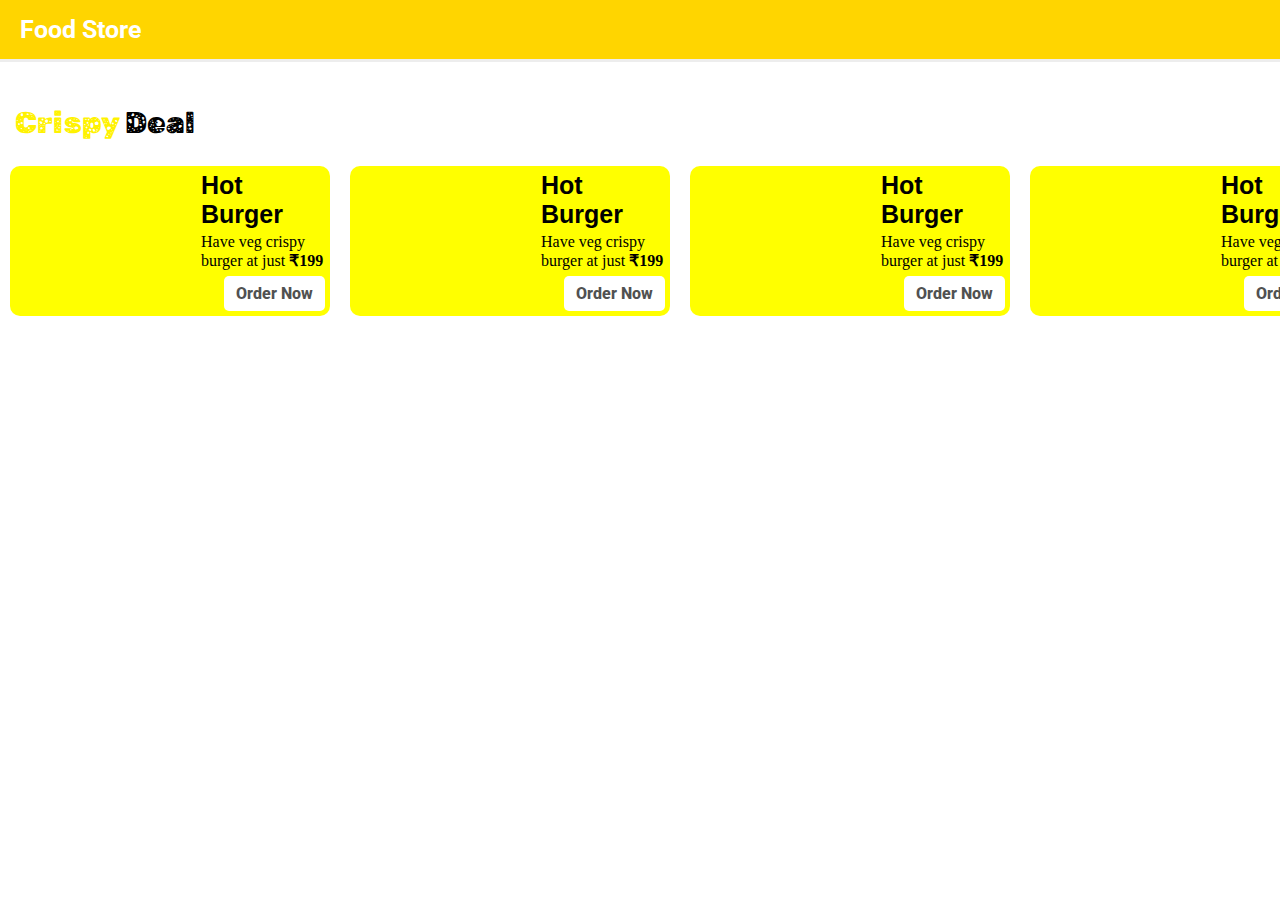
==== Home page/index.html @ 6b5e4272 "Push" ====
<!DOCTYPE html>
<html lang="en">

<head>
    <meta charset="UTF-8">
    <meta http-equiv="X-UA-Compatible" content="IE=edge">
    <meta name="viewport" content="width=device-width, initial-scale=1.0">
    <title>Home - Shopping</title>

    <link rel="stylesheet" href="index.css">

    <link rel="preconnect" href="https://fonts.googleapis.com">
    <link rel="preconnect" href="https://fonts.gstatic.com" crossorigin>
    <link href="https://fonts.googleapis.com/css2?family=Roboto:wght@500&display=swap" rel="stylesheet">

    <link rel="preconnect" href="https://fonts.googleapis.com">
    <link rel="preconnect" href="https://fonts.gstatic.com" crossorigin>
    <link href="https://fonts.googleapis.com/css2?family=Staatliches&display=swap" rel="stylesheet">

    <link rel="preconnect" href="https://fonts.googleapis.com">
    <link rel="preconnect" href="https://fonts.gstatic.com" crossorigin>
    <link href="https://fonts.googleapis.com/css2?family=Roboto&family=Staatliches&display=swap" rel="stylesheet">

    <link rel="preconnect" href="https://fonts.googleapis.com">
    <link rel="preconnect" href="https://fonts.gstatic.com" crossorigin>
    <link href="https://fonts.googleapis.com/css2?family=Roboto:wght@300;400&family=Staatliches&display=swap" rel="stylesheet">

    <link rel="preconnect" href="https://fonts.googleapis.com">
    <link rel="preconnect" href="https://fonts.gstatic.com" crossorigin>
    <link href="https://fonts.googleapis.com/css2?family=Roboto:ital@1&display=swap" rel="stylesheet">

    <link rel="preconnect" href="https://fonts.googleapis.com">
    <link rel="preconnect" href="https://fonts.gstatic.com" crossorigin>
    <link href="https://fonts.googleapis.com/css2?family=Rubik+Moonrocks&display=swap" rel="stylesheet">

    <link rel="stylesheet" href="https://cdnjs.cloudflare.com/ajax/libs/font-awesome/6.1.1/css/all.min.css" integrity="sha512-KfkfwYDsLkIlwQp6LFnl8zNdLGxu9YAA1QvwINks4PhcElQSvqcyVLLD9aMhXd13uQjoXtEKNosOWaZqXgel0g==" crossorigin="anonymous" referrerpolicy="no-referrer"
    />


</head>

<body>
    <header>
        <i class="fa-solid fa-store"></i>
        <h2> Food Store</h2>
    </header><br><br><br><br><br>
    <div id="aside">
        <h2><span>Crispy</span> Deal</h2>
    </div>
    <aside>
        <div id="offer">
            <div id="box1" class="box">
                <div id="left">
                    <img src="../images/burger.png" alt="">
                </div>
                <div id="right">
                    <h3>Hot Burger</h3>
                    <p>Have veg crispy burger at just <b>₹199</b>
                    </p>
                    <a href="#">Order Now</a>
                </div>
            </div>
            <div id="box2" class="box">
                <div id="left">
                    <img src="../images/burger.png" alt="">
                </div>
                <div id="right">
                    <h3>Hot Burger</h3>
                    <p>Have veg crispy burger at just <b>₹199</b>
                    </p>
                    <a href="#">Order Now</a>
                </div>
            </div>
            <div id="box3" class="box">
                <div id="left">
                    <img src="../images/burger.png" alt="">
                </div>
                <div id="right">
                    <h3>Hot Burger</h3>
                    <p>Have veg crispy burger at just <b>₹199</b>
                    </p>
                    <a href="#">Order Now</a>
                </div>
            </div>
            <div id="box4" class="box">
                <div id="left">
                    <img src="../images/burger.png" alt="">
                </div>
                <div id="right">
                    <h3>Hot Burger</h3>
                    <p>Have veg crispy burger at just <b>₹199</b>
                    </p>
                    <a href="#">Order Now</a>
                </div>
            </div>
            <div id="box5" class="box">
                <div id="left">
                    <img src="../images/burger.png" alt="">
                </div>
                <div id="right">
                    <h3>Hot Burger</h3>
                    <p>Have veg crispy burger at just <b>₹199</b>
                    </p>
                    <a href="#">Order Now</a>
                </div>
            </div>
        </div>
    </aside>
</body>

</html>
---- Home page/index.css ----
* {
    margin: 0;
    padding: 0;
    box-sizing: border-box;
}

html {
    scroll-behavior: smooth;
    background-color: #fff;
}

body {
    background-color: white;
}


/* ----HEADER---------------------------------------------- */

header {
    display: flex;
    font-family: 'Roboto', sans-serif;
    color: white;
    padding: 15px;
    font-size: 15px;
    background-color: rgb(255, 213, 0);
    width: 100%;
    position: fixed;
    align-items: baseline;
    border-bottom: 3px solid #ededed;
    offset: 20;
    box-shadow: 5px solid #535353;
}

header h2 {
    font-size: 25px;
    /* margin-left: 25px; */
}

header i {
    font-size: 30px;
    /* position: absolute; */
    margin-top: 4.5px;
    margin-right: 5px;
}


/* ------ASIDE------------------------------------------- */

aside {
    /* margin-left: auto;
    margin-right: auto; */
    overflow-x: scroll;
    width: 100%;
}

#aside h2 {
    font-family: 'Rubik Moonrocks', cursive;
    font-size: 30px;
    font-weight: 500;
    margin: 15px;
}

#aside span {
    color: rgb(255, 242, 0);
}

aside #offer {
    width: max-content;
    flex-wrap: nowrap;
    overflow-x: scroll;
    display: inline-flex;
}

.box {
    width: 320px;
    height: 150px;
    background-color: yellow;
    border-radius: 10px;
    padding: 5px;
    margin-bottom: 10px;
    margin: 10px;
}

#box1 {
    background-color: yellow;
}

.box #left {
    float: left;
    width: 60%;
    height: 100%;
    margin-left: auto;
    margin-right: auto;
    display: flex;
    align-items: center;
    justify-content: center;
}

.box #left img {
    height: 120px;
}

.box #right {
    float: right;
    width: 40%;
    display: block;
}

.box #right h3 {
    font-family: 'Franklin Gothic Medium', 'Arial Narrow', Arial, sans-serif;
    font-size: 25px;
}

.box #right p {
    font-family: cursive;
    margin-top: 4px;
    margin-bottom: 14px;
}

.box #right p b {
    color: black;
    font-weight: 700;
}

.box #right a {
    padding: 8px;
    background-color: #fff;
    border: none;
    border-radius: 5px;
    padding-left: 12px;
    padding-right: 12px;
    text-decoration: none;
    color: rgb(81, 81, 81);
    font-family: 'Roboto', sans-serif;
    margin-left: 23px;
    font-weight: 800;
}


/* -------------------------------------------------------- */

::-webkit-scrollbar {
    /* background-color: orange; */
    width: 2px;
    height: 2px;
}


/* -------------------------------------------------------- */


/* ------MAIN------------------------------------------- */
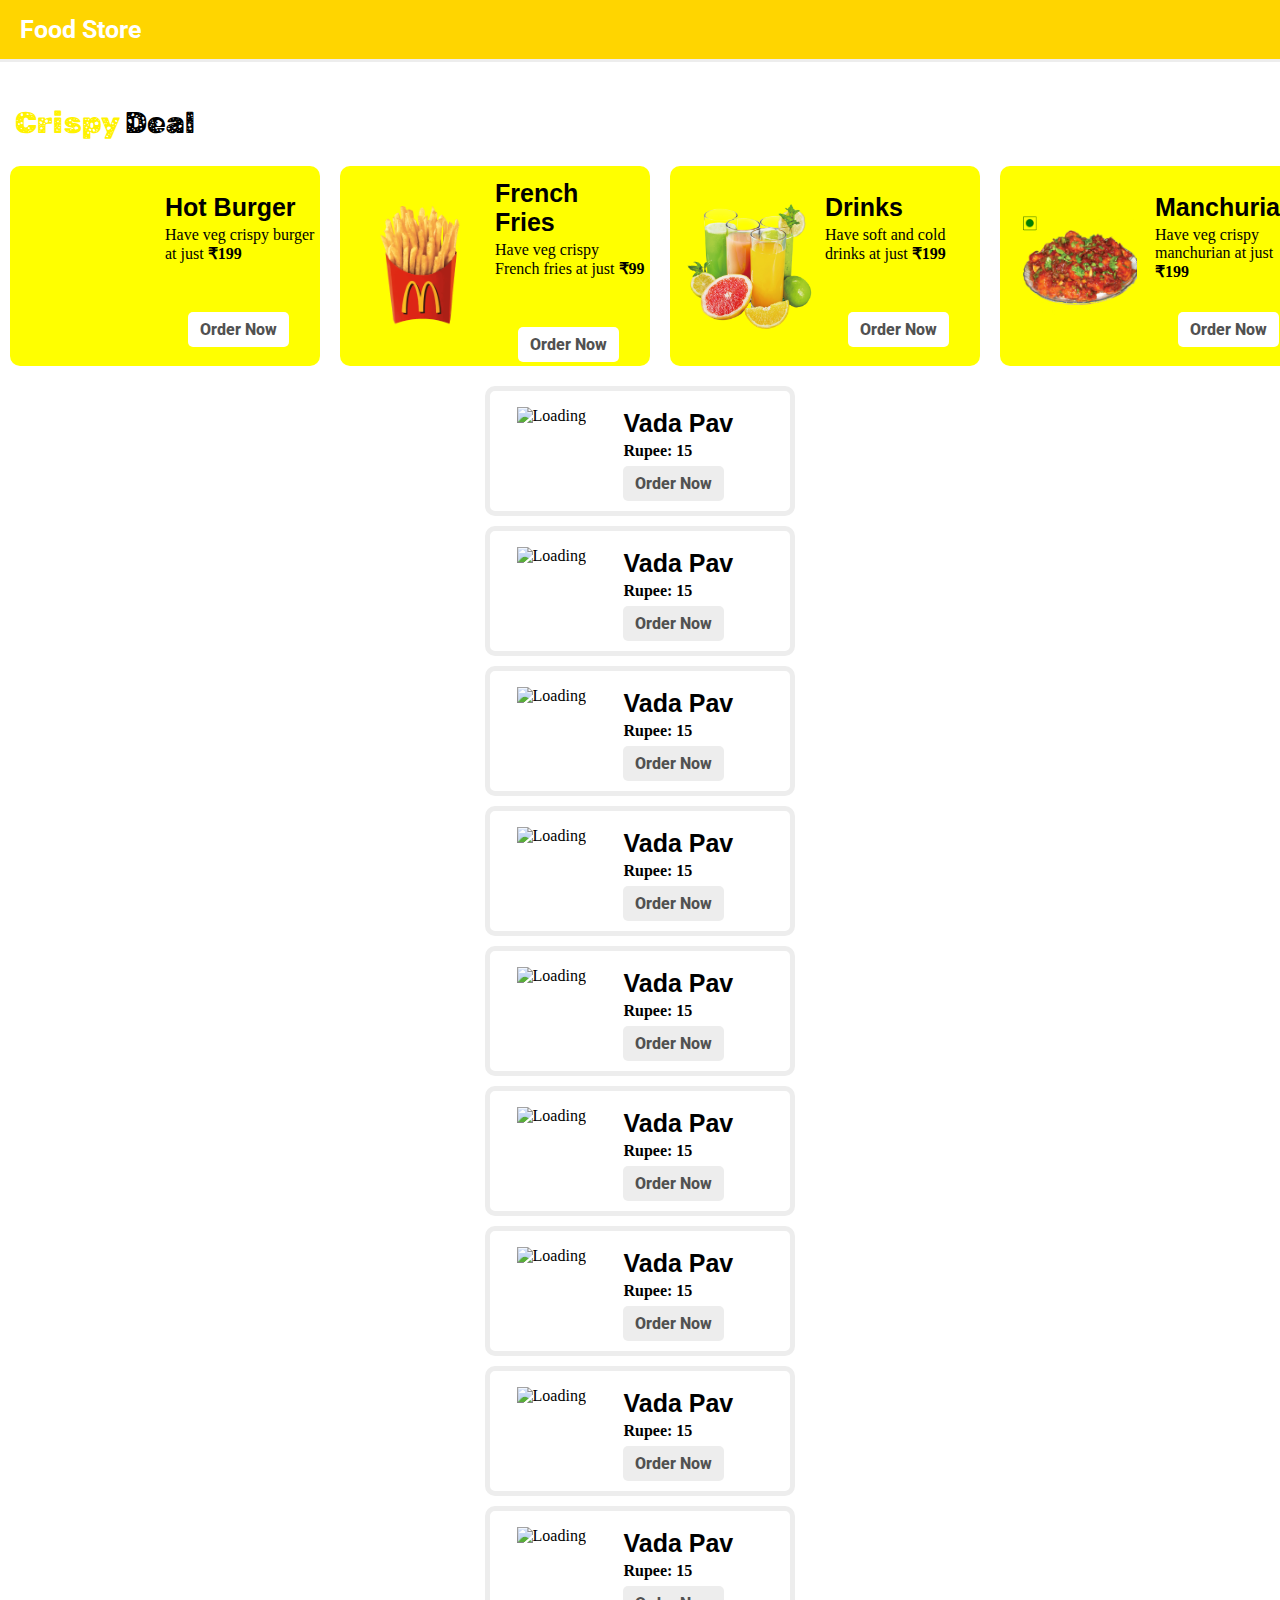
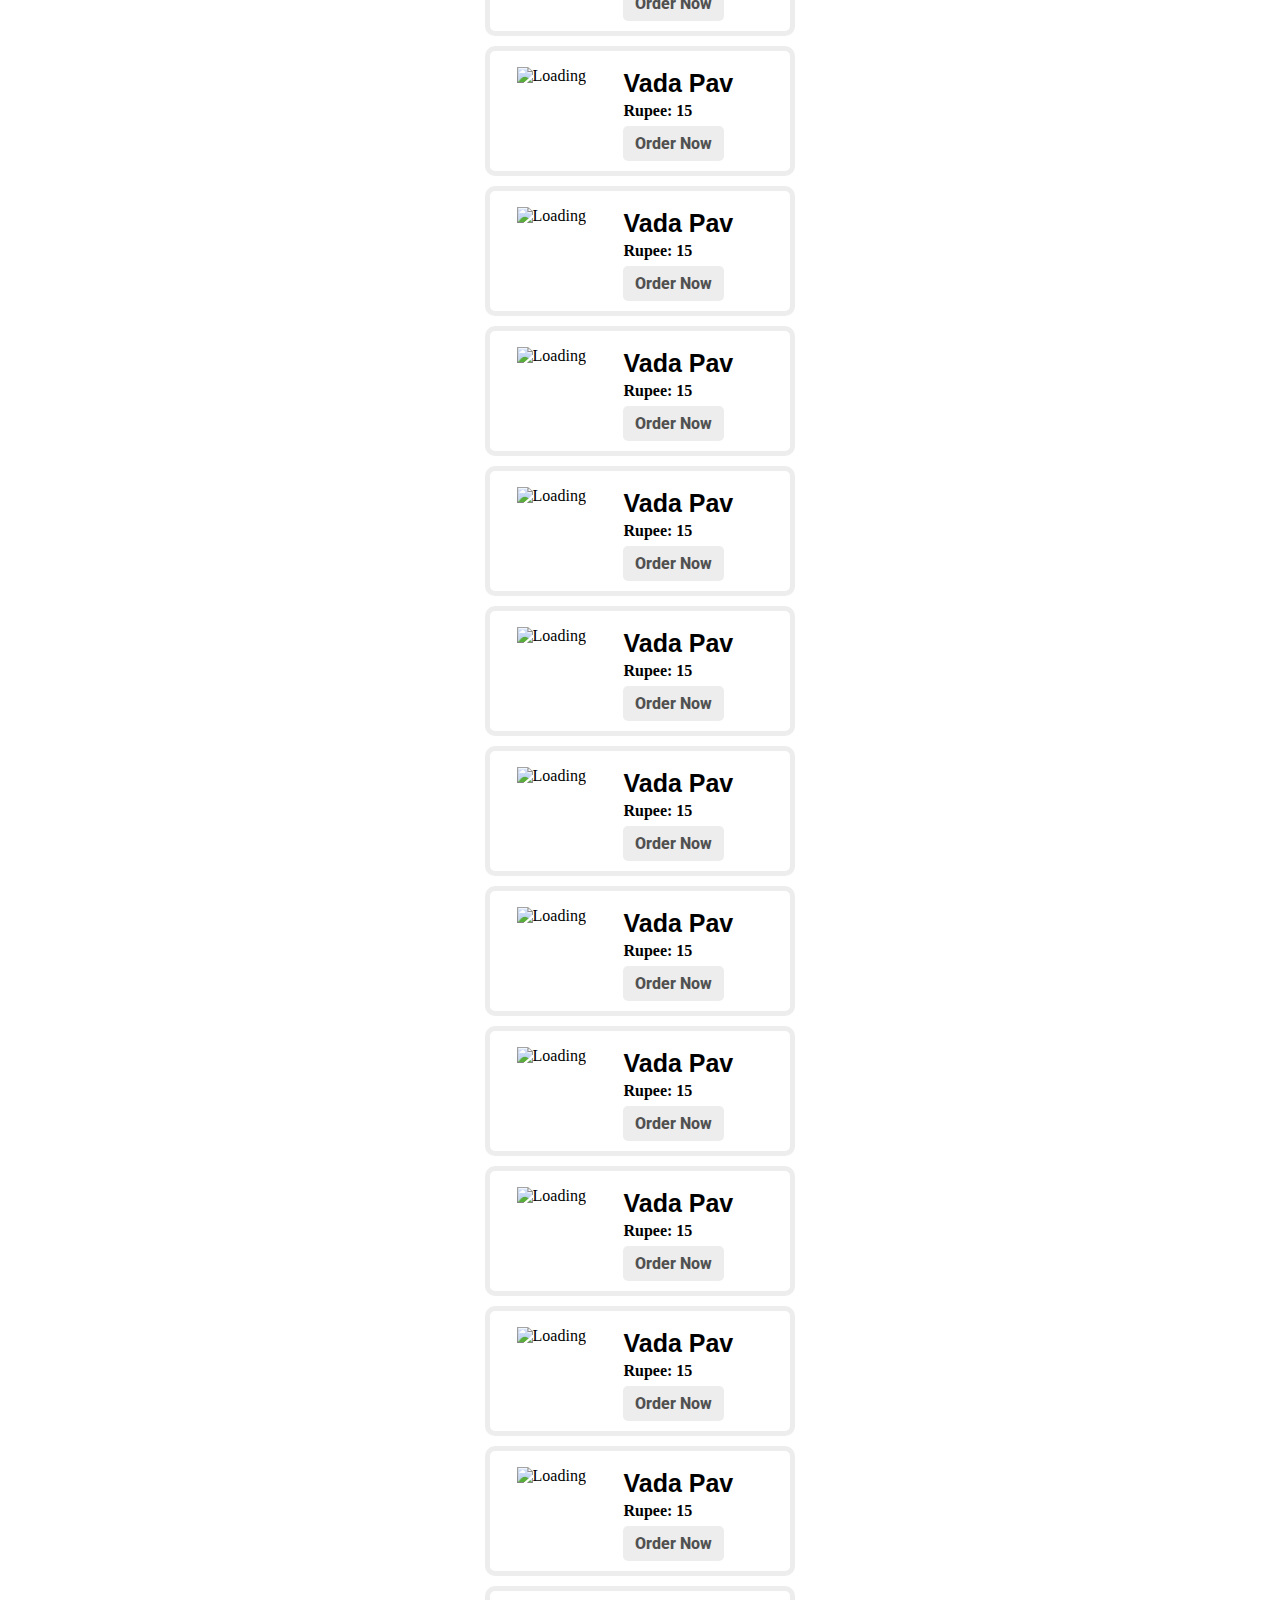
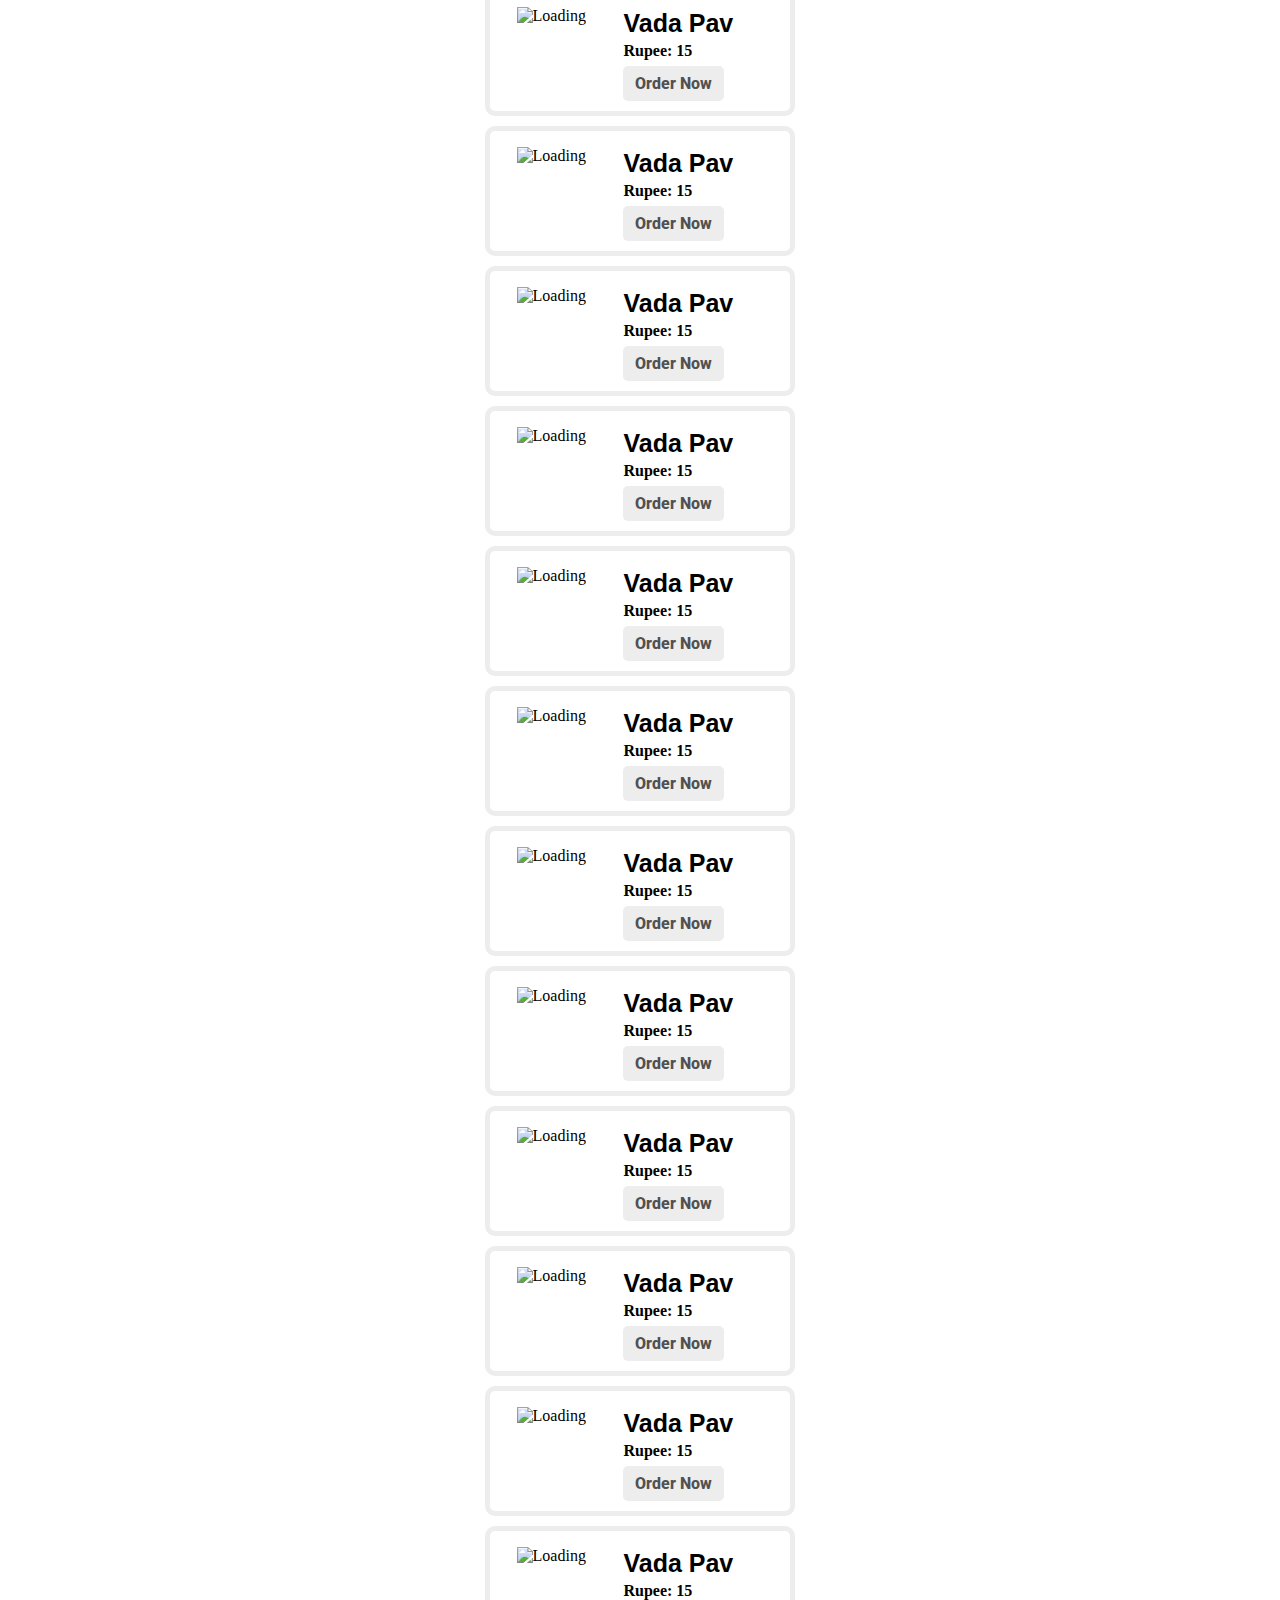
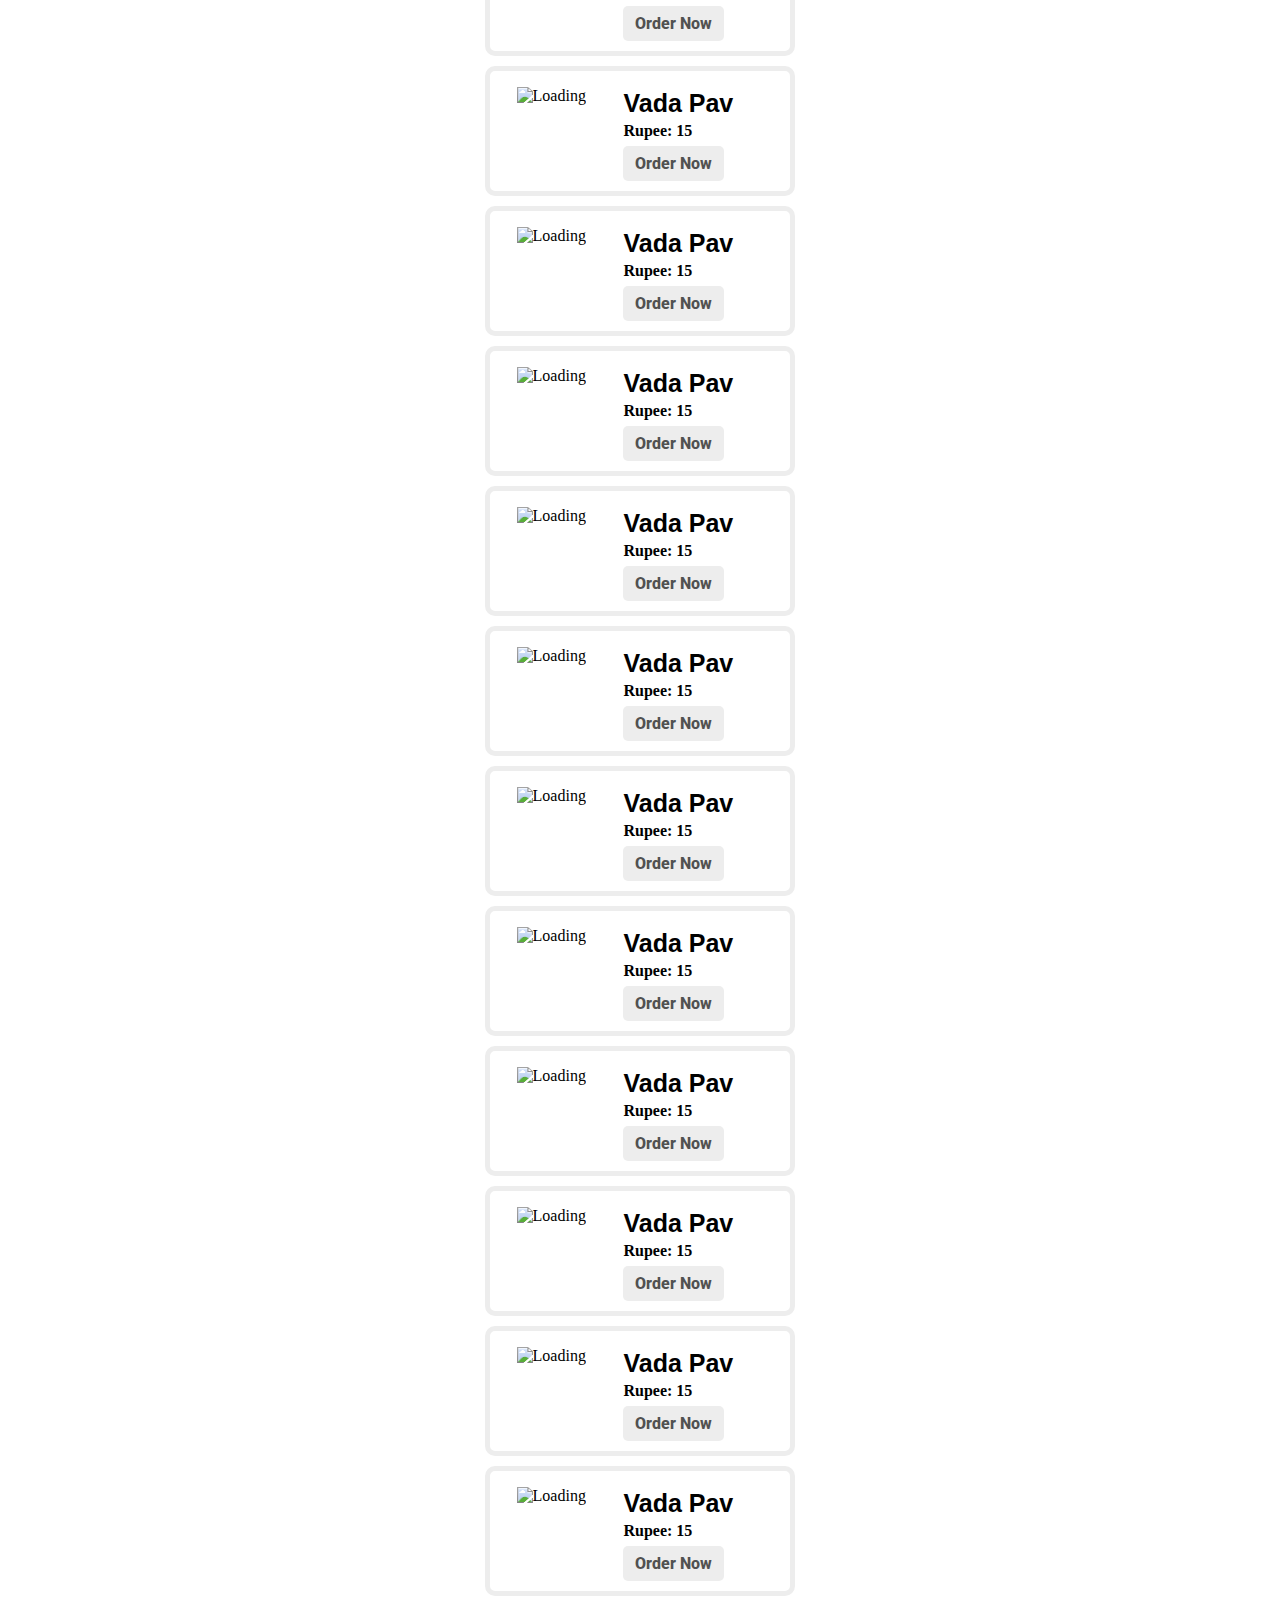
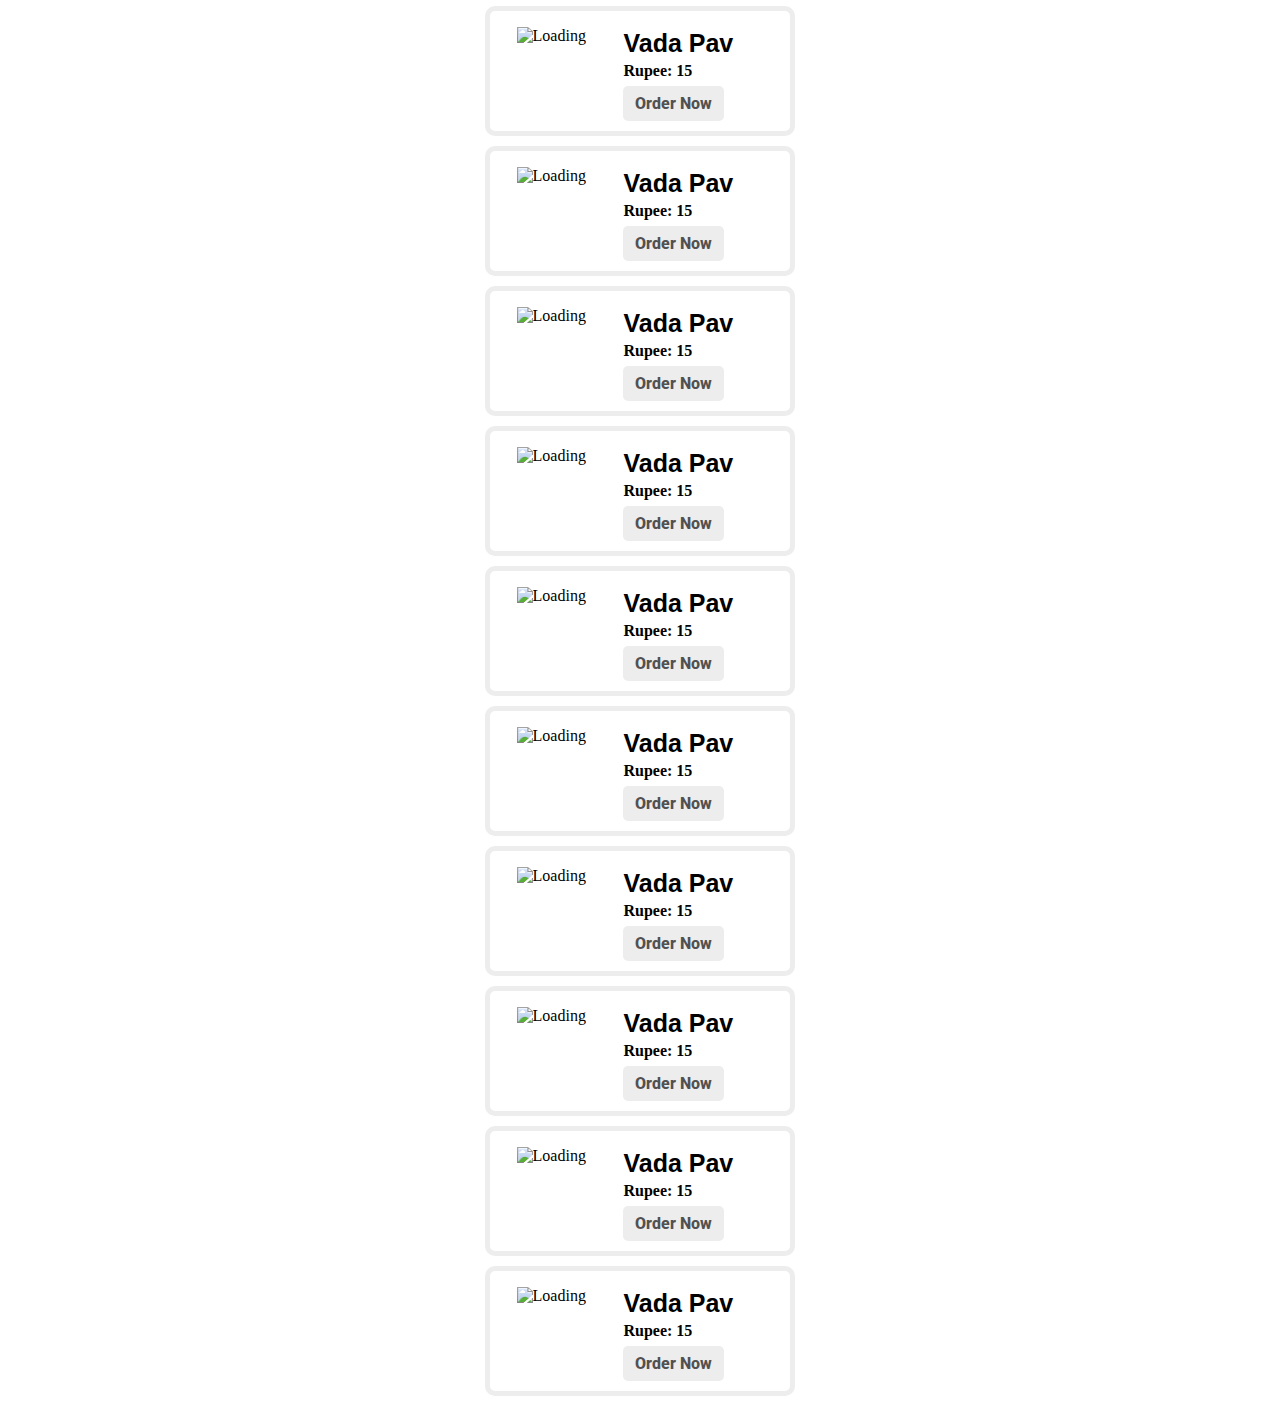
==== commit ff4a0b12: "pushing the lst elements" ====
--- a/Home page/index.html
+++ b/Home page/index.html
@@ -62,50 +62,587 @@
             </div>
             <div id="box2" class="box">
                 <div id="left">
-                    <img src="../images/burger.png" alt="">
+                    <img src="../images/frises.png" alt="">
                 </div>
                 <div id="right">
-                    <h3>Hot Burger</h3>
-                    <p>Have veg crispy burger at just <b>₹199</b>
+                    <h3>French Fries</h3>
+                    <p>Have veg crispy French fries at just <b>₹99</b>
                     </p>
                     <a href="#">Order Now</a>
                 </div>
             </div>
             <div id="box3" class="box">
                 <div id="left">
-                    <img src="../images/burger.png" alt="">
+                    <img src="../images/drinks.png" alt="">
                 </div>
                 <div id="right">
-                    <h3>Hot Burger</h3>
-                    <p>Have veg crispy burger at just <b>₹199</b>
+                    <h3>Drinks</h3>
+                    <p>Have soft and cold drinks at just <b>₹199</b>
                     </p>
                     <a href="#">Order Now</a>
                 </div>
             </div>
             <div id="box4" class="box">
                 <div id="left">
-                    <img src="../images/burger.png" alt="">
+                    <img src="../images/manchurian.png" alt="">
                 </div>
                 <div id="right">
-                    <h3>Hot Burger</h3>
-                    <p>Have veg crispy burger at just <b>₹199</b>
+                    <h3>Manchurian </h3>
+                    <p>Have veg crispy manchurian at just <b>₹199</b>
                     </p>
                     <a href="#">Order Now</a>
                 </div>
             </div>
             <div id="box5" class="box">
                 <div id="left">
-                    <img src="../images/burger.png" alt="">
+                    <img src="../images/noodle.png" alt="">
                 </div>
                 <div id="right">
-                    <h3>Hot Burger</h3>
-                    <p>Have veg crispy burger at just <b>₹199</b>
+                    <h3>Testy Noodle</h3>
+                    <p>Have Noodle at just <b>₹199</b>
                     </p>
                     <a href="#">Order Now</a>
                 </div>
             </div>
         </div>
     </aside>
+
+    <main>
+        <nav>
+            <ul>
+                <li>
+                    <div id="list1" class="list">
+                        <div id="left"><img src="../images/burger.png" alt="Loading"></div>
+                        <div id="right">
+                            <h3>Vada Pav</h3>
+                            <p><span><b>Rupee: 15</b></span></p>
+                            <a href="#">Order Now</a>
+                        </div>
+                    </div>
+                </li>
+                <li>
+                    <div id="list1" class="list">
+                        <div id="left"><img src="../images/burger.png" alt="Loading"></div>
+                        <div id="right">
+                            <h3>Vada Pav</h3>
+                            <p><span><b>Rupee: 15</b></span></p>
+                            <a href="#">Order Now</a>
+                        </div>
+                    </div>
+                </li>
+                <li>
+                    <div id="list1" class="list">
+                        <div id="left"><img src="../images/burger.png" alt="Loading"></div>
+                        <div id="right">
+                            <h3>Vada Pav</h3>
+                            <p><span><b>Rupee: 15</b></span></p>
+                            <a href="#">Order Now</a>
+                        </div>
+                    </div>
+                </li>
+                <li>
+                    <div id="list1" class="list">
+                        <div id="left"><img src="../images/burger.png" alt="Loading"></div>
+                        <div id="right">
+                            <h3>Vada Pav</h3>
+                            <p><span><b>Rupee: 15</b></span></p>
+                            <a href="#">Order Now</a>
+                        </div>
+                    </div>
+                </li>
+                <li>
+                    <div id="list1" class="list">
+                        <div id="left"><img src="../images/burger.png" alt="Loading"></div>
+                        <div id="right">
+                            <h3>Vada Pav</h3>
+                            <p><span><b>Rupee: 15</b></span></p>
+                            <a href="#">Order Now</a>
+                        </div>
+                    </div>
+                </li>
+                <li>
+                    <div id="list1" class="list">
+                        <div id="left"><img src="../images/burger.png" alt="Loading"></div>
+                        <div id="right">
+                            <h3>Vada Pav</h3>
+                            <p><span><b>Rupee: 15</b></span></p>
+                            <a href="#">Order Now</a>
+                        </div>
+                    </div>
+                </li>
+                <li>
+                    <div id="list1" class="list">
+                        <div id="left"><img src="../images/burger.png" alt="Loading"></div>
+                        <div id="right">
+                            <h3>Vada Pav</h3>
+                            <p><span><b>Rupee: 15</b></span></p>
+                            <a href="#">Order Now</a>
+                        </div>
+                    </div>
+                </li>
+                <li>
+                    <div id="list1" class="list">
+                        <div id="left"><img src="../images/burger.png" alt="Loading"></div>
+                        <div id="right">
+                            <h3>Vada Pav</h3>
+                            <p><span><b>Rupee: 15</b></span></p>
+                            <a href="#">Order Now</a>
+                        </div>
+                    </div>
+                </li>
+                <li>
+                    <div id="list1" class="list">
+                        <div id="left"><img src="../images/burger.png" alt="Loading"></div>
+                        <div id="right">
+                            <h3>Vada Pav</h3>
+                            <p><span><b>Rupee: 15</b></span></p>
+                            <a href="#">Order Now</a>
+                        </div>
+                    </div>
+                </li>
+                <li>
+                    <div id="list1" class="list">
+                        <div id="left"><img src="../images/burger.png" alt="Loading"></div>
+                        <div id="right">
+                            <h3>Vada Pav</h3>
+                            <p><span><b>Rupee: 15</b></span></p>
+                            <a href="#">Order Now</a>
+                        </div>
+                    </div>
+                </li>
+                <li>
+                    <div id="list1" class="list">
+                        <div id="left"><img src="../images/burger.png" alt="Loading"></div>
+                        <div id="right">
+                            <h3>Vada Pav</h3>
+                            <p><span><b>Rupee: 15</b></span></p>
+                            <a href="#">Order Now</a>
+                        </div>
+                    </div>
+                </li>
+                <li>
+                    <div id="list1" class="list">
+                        <div id="left"><img src="../images/burger.png" alt="Loading"></div>
+                        <div id="right">
+                            <h3>Vada Pav</h3>
+                            <p><span><b>Rupee: 15</b></span></p>
+                            <a href="#">Order Now</a>
+                        </div>
+                    </div>
+                </li>
+                <li>
+                    <div id="list1" class="list">
+                        <div id="left"><img src="../images/burger.png" alt="Loading"></div>
+                        <div id="right">
+                            <h3>Vada Pav</h3>
+                            <p><span><b>Rupee: 15</b></span></p>
+                            <a href="#">Order Now</a>
+                        </div>
+                    </div>
+                </li>
+                <li>
+                    <div id="list1" class="list">
+                        <div id="left"><img src="../images/burger.png" alt="Loading"></div>
+                        <div id="right">
+                            <h3>Vada Pav</h3>
+                            <p><span><b>Rupee: 15</b></span></p>
+                            <a href="#">Order Now</a>
+                        </div>
+                    </div>
+                </li>
+                <li>
+                    <div id="list1" class="list">
+                        <div id="left"><img src="../images/burger.png" alt="Loading"></div>
+                        <div id="right">
+                            <h3>Vada Pav</h3>
+                            <p><span><b>Rupee: 15</b></span></p>
+                            <a href="#">Order Now</a>
+                        </div>
+                    </div>
+                </li>
+                <li>
+                    <div id="list1" class="list">
+                        <div id="left"><img src="../images/burger.png" alt="Loading"></div>
+                        <div id="right">
+                            <h3>Vada Pav</h3>
+                            <p><span><b>Rupee: 15</b></span></p>
+                            <a href="#">Order Now</a>
+                        </div>
+                    </div>
+                </li>
+                <li>
+                    <div id="list1" class="list">
+                        <div id="left"><img src="../images/burger.png" alt="Loading"></div>
+                        <div id="right">
+                            <h3>Vada Pav</h3>
+                            <p><span><b>Rupee: 15</b></span></p>
+                            <a href="#">Order Now</a>
+                        </div>
+                    </div>
+                </li>
+                <li>
+                    <div id="list1" class="list">
+                        <div id="left"><img src="../images/burger.png" alt="Loading"></div>
+                        <div id="right">
+                            <h3>Vada Pav</h3>
+                            <p><span><b>Rupee: 15</b></span></p>
+                            <a href="#">Order Now</a>
+                        </div>
+                    </div>
+                </li>
+                <li>
+                    <div id="list1" class="list">
+                        <div id="left"><img src="../images/burger.png" alt="Loading"></div>
+                        <div id="right">
+                            <h3>Vada Pav</h3>
+                            <p><span><b>Rupee: 15</b></span></p>
+                            <a href="#">Order Now</a>
+                        </div>
+                    </div>
+                </li>
+                <li>
+                    <div id="list1" class="list">
+                        <div id="left"><img src="../images/burger.png" alt="Loading"></div>
+                        <div id="right">
+                            <h3>Vada Pav</h3>
+                            <p><span><b>Rupee: 15</b></span></p>
+                            <a href="#">Order Now</a>
+                        </div>
+                    </div>
+                </li>
+                <li>
+                    <div id="list1" class="list">
+                        <div id="left"><img src="../images/burger.png" alt="Loading"></div>
+                        <div id="right">
+                            <h3>Vada Pav</h3>
+                            <p><span><b>Rupee: 15</b></span></p>
+                            <a href="#">Order Now</a>
+                        </div>
+                    </div>
+                </li>
+                <li>
+                    <div id="list1" class="list">
+                        <div id="left"><img src="../images/burger.png" alt="Loading"></div>
+                        <div id="right">
+                            <h3>Vada Pav</h3>
+                            <p><span><b>Rupee: 15</b></span></p>
+                            <a href="#">Order Now</a>
+                        </div>
+                    </div>
+                </li>
+                <li>
+                    <div id="list1" class="list">
+                        <div id="left"><img src="../images/burger.png" alt="Loading"></div>
+                        <div id="right">
+                            <h3>Vada Pav</h3>
+                            <p><span><b>Rupee: 15</b></span></p>
+                            <a href="#">Order Now</a>
+                        </div>
+                    </div>
+                </li>
+                <li>
+                    <div id="list1" class="list">
+                        <div id="left"><img src="../images/burger.png" alt="Loading"></div>
+                        <div id="right">
+                            <h3>Vada Pav</h3>
+                            <p><span><b>Rupee: 15</b></span></p>
+                            <a href="#">Order Now</a>
+                        </div>
+                    </div>
+                </li>
+                <li>
+                    <div id="list1" class="list">
+                        <div id="left"><img src="../images/burger.png" alt="Loading"></div>
+                        <div id="right">
+                            <h3>Vada Pav</h3>
+                            <p><span><b>Rupee: 15</b></span></p>
+                            <a href="#">Order Now</a>
+                        </div>
+                    </div>
+                </li>
+                <li>
+                    <div id="list1" class="list">
+                        <div id="left"><img src="../images/burger.png" alt="Loading"></div>
+                        <div id="right">
+                            <h3>Vada Pav</h3>
+                            <p><span><b>Rupee: 15</b></span></p>
+                            <a href="#">Order Now</a>
+                        </div>
+                    </div>
+                </li>
+                <li>
+                    <div id="list1" class="list">
+                        <div id="left"><img src="../images/burger.png" alt="Loading"></div>
+                        <div id="right">
+                            <h3>Vada Pav</h3>
+                            <p><span><b>Rupee: 15</b></span></p>
+                            <a href="#">Order Now</a>
+                        </div>
+                    </div>
+                </li>
+                <li>
+                    <div id="list1" class="list">
+                        <div id="left"><img src="../images/burger.png" alt="Loading"></div>
+                        <div id="right">
+                            <h3>Vada Pav</h3>
+                            <p><span><b>Rupee: 15</b></span></p>
+                            <a href="#">Order Now</a>
+                        </div>
+                    </div>
+                </li>
+                <li>
+                    <div id="list1" class="list">
+                        <div id="left"><img src="../images/burger.png" alt="Loading"></div>
+                        <div id="right">
+                            <h3>Vada Pav</h3>
+                            <p><span><b>Rupee: 15</b></span></p>
+                            <a href="#">Order Now</a>
+                        </div>
+                    </div>
+                </li>
+                <li>
+                    <div id="list1" class="list">
+                        <div id="left"><img src="../images/burger.png" alt="Loading"></div>
+                        <div id="right">
+                            <h3>Vada Pav</h3>
+                            <p><span><b>Rupee: 15</b></span></p>
+                            <a href="#">Order Now</a>
+                        </div>
+                    </div>
+                </li>
+                <li>
+                    <div id="list1" class="list">
+                        <div id="left"><img src="../images/burger.png" alt="Loading"></div>
+                        <div id="right">
+                            <h3>Vada Pav</h3>
+                            <p><span><b>Rupee: 15</b></span></p>
+                            <a href="#">Order Now</a>
+                        </div>
+                    </div>
+                </li>
+                <li>
+                    <div id="list1" class="list">
+                        <div id="left"><img src="../images/burger.png" alt="Loading"></div>
+                        <div id="right">
+                            <h3>Vada Pav</h3>
+                            <p><span><b>Rupee: 15</b></span></p>
+                            <a href="#">Order Now</a>
+                        </div>
+                    </div>
+                </li>
+                <li>
+                    <div id="list1" class="list">
+                        <div id="left"><img src="../images/burger.png" alt="Loading"></div>
+                        <div id="right">
+                            <h3>Vada Pav</h3>
+                            <p><span><b>Rupee: 15</b></span></p>
+                            <a href="#">Order Now</a>
+                        </div>
+                    </div>
+                </li>
+                <li>
+                    <div id="list1" class="list">
+                        <div id="left"><img src="../images/burger.png" alt="Loading"></div>
+                        <div id="right">
+                            <h3>Vada Pav</h3>
+                            <p><span><b>Rupee: 15</b></span></p>
+                            <a href="#">Order Now</a>
+                        </div>
+                    </div>
+                </li>
+                <li>
+                    <div id="list1" class="list">
+                        <div id="left"><img src="../images/burger.png" alt="Loading"></div>
+                        <div id="right">
+                            <h3>Vada Pav</h3>
+                            <p><span><b>Rupee: 15</b></span></p>
+                            <a href="#">Order Now</a>
+                        </div>
+                    </div>
+                </li>
+                <li>
+                    <div id="list1" class="list">
+                        <div id="left"><img src="../images/burger.png" alt="Loading"></div>
+                        <div id="right">
+                            <h3>Vada Pav</h3>
+                            <p><span><b>Rupee: 15</b></span></p>
+                            <a href="#">Order Now</a>
+                        </div>
+                    </div>
+                </li>
+                <li>
+                    <div id="list1" class="list">
+                        <div id="left"><img src="../images/burger.png" alt="Loading"></div>
+                        <div id="right">
+                            <h3>Vada Pav</h3>
+                            <p><span><b>Rupee: 15</b></span></p>
+                            <a href="#">Order Now</a>
+                        </div>
+                    </div>
+                </li>
+                <li>
+                    <div id="list1" class="list">
+                        <div id="left"><img src="../images/burger.png" alt="Loading"></div>
+                        <div id="right">
+                            <h3>Vada Pav</h3>
+                            <p><span><b>Rupee: 15</b></span></p>
+                            <a href="#">Order Now</a>
+                        </div>
+                    </div>
+                </li>
+                <li>
+                    <div id="list1" class="list">
+                        <div id="left"><img src="../images/burger.png" alt="Loading"></div>
+                        <div id="right">
+                            <h3>Vada Pav</h3>
+                            <p><span><b>Rupee: 15</b></span></p>
+                            <a href="#">Order Now</a>
+                        </div>
+                    </div>
+                </li>
+                <li>
+                    <div id="list1" class="list">
+                        <div id="left"><img src="../images/burger.png" alt="Loading"></div>
+                        <div id="right">
+                            <h3>Vada Pav</h3>
+                            <p><span><b>Rupee: 15</b></span></p>
+                            <a href="#">Order Now</a>
+                        </div>
+                    </div>
+                </li>
+                <li>
+                    <div id="list1" class="list">
+                        <div id="left"><img src="../images/burger.png" alt="Loading"></div>
+                        <div id="right">
+                            <h3>Vada Pav</h3>
+                            <p><span><b>Rupee: 15</b></span></p>
+                            <a href="#">Order Now</a>
+                        </div>
+                    </div>
+                </li>
+                <li>
+                    <div id="list1" class="list">
+                        <div id="left"><img src="../images/burger.png" alt="Loading"></div>
+                        <div id="right">
+                            <h3>Vada Pav</h3>
+                            <p><span><b>Rupee: 15</b></span></p>
+                            <a href="#">Order Now</a>
+                        </div>
+                    </div>
+                </li>
+                <li>
+                    <div id="list1" class="list">
+                        <div id="left"><img src="../images/burger.png" alt="Loading"></div>
+                        <div id="right">
+                            <h3>Vada Pav</h3>
+                            <p><span><b>Rupee: 15</b></span></p>
+                            <a href="#">Order Now</a>
+                        </div>
+                    </div>
+                </li>
+                <li>
+                    <div id="list1" class="list">
+                        <div id="left"><img src="../images/burger.png" alt="Loading"></div>
+                        <div id="right">
+                            <h3>Vada Pav</h3>
+                            <p><span><b>Rupee: 15</b></span></p>
+                            <a href="#">Order Now</a>
+                        </div>
+                    </div>
+                </li>
+                <li>
+                    <div id="list1" class="list">
+                        <div id="left"><img src="../images/burger.png" alt="Loading"></div>
+                        <div id="right">
+                            <h3>Vada Pav</h3>
+                            <p><span><b>Rupee: 15</b></span></p>
+                            <a href="#">Order Now</a>
+                        </div>
+                    </div>
+                </li>
+                <li>
+                    <div id="list1" class="list">
+                        <div id="left"><img src="../images/burger.png" alt="Loading"></div>
+                        <div id="right">
+                            <h3>Vada Pav</h3>
+                            <p><span><b>Rupee: 15</b></span></p>
+                            <a href="#">Order Now</a>
+                        </div>
+                    </div>
+                </li>
+                <li>
+                    <div id="list1" class="list">
+                        <div id="left"><img src="../images/burger.png" alt="Loading"></div>
+                        <div id="right">
+                            <h3>Vada Pav</h3>
+                            <p><span><b>Rupee: 15</b></span></p>
+                            <a href="#">Order Now</a>
+                        </div>
+                    </div>
+                </li>
+                <li>
+                    <div id="list1" class="list">
+                        <div id="left"><img src="../images/burger.png" alt="Loading"></div>
+                        <div id="right">
+                            <h3>Vada Pav</h3>
+                            <p><span><b>Rupee: 15</b></span></p>
+                            <a href="#">Order Now</a>
+                        </div>
+                    </div>
+                </li>
+                <li>
+                    <div id="list1" class="list">
+                        <div id="left"><img src="../images/burger.png" alt="Loading"></div>
+                        <div id="right">
+                            <h3>Vada Pav</h3>
+                            <p><span><b>Rupee: 15</b></span></p>
+                            <a href="#">Order Now</a>
+                        </div>
+                    </div>
+                </li>
+                <li>
+                    <div id="list1" class="list">
+                        <div id="left"><img src="../images/burger.png" alt="Loading"></div>
+                        <div id="right">
+                            <h3>Vada Pav</h3>
+                            <p><span><b>Rupee: 15</b></span></p>
+                            <a href="#">Order Now</a>
+                        </div>
+                    </div>
+                </li>
+                <li>
+                    <div id="list1" class="list">
+                        <div id="left"><img src="../images/burger.png" alt="Loading"></div>
+                        <div id="right">
+                            <h3>Vada Pav</h3>
+                            <p><span><b>Rupee: 15</b></span></p>
+                            <a href="#">Order Now</a>
+                        </div>
+                    </div>
+                </li>
+                <li>
+                    <div id="list1" class="list">
+                        <div id="left"><img src="../images/burger.png" alt="Loading"></div>
+                        <div id="right">
+                            <h3>Vada Pav</h3>
+                            <p><span><b>Rupee: 15</b></span></p>
+                            <a href="#">Order Now</a>
+                        </div>
+                    </div>
+                </li>
+                <li>
+                    <div id="list1" class="list">
+                        <div id="left"><img src="../images/burger.png" alt="Loading"></div>
+                        <div id="right">
+                            <h3>Vada Pav</h3>
+                            <p><span><b>Rupee: 15</b></span></p>
+                            <a href="#">Order Now</a>
+                        </div>
+                    </div>
+                </li>
+            </ul>
+        </nav>
+    </main>
 </body>
 
 </html>--- a/Home page/index.css
+++ b/Home page/index.css
@@ -72,13 +72,15 @@
 }
 
 .box {
-    width: 320px;
-    height: 150px;
+    width: 310px;
+    height: 200px;
     background-color: yellow;
     border-radius: 10px;
     padding: 5px;
     margin-bottom: 10px;
     margin: 10px;
+    display: flex;
+    align-items: center;
 }
 
 #box1 {
@@ -87,7 +89,7 @@
 
 .box #left {
     float: left;
-    width: 60%;
+    width: 50%;
     height: 100%;
     margin-left: auto;
     margin-right: auto;
@@ -97,13 +99,23 @@
 }
 
 .box #left img {
-    height: 120px;
+    height: 60%;
+}
+
+#box2 #left img {
+    height: 70%;
+}
+
+#box3 #left img {
+    height: 70%;
 }
 
 .box #right {
     float: right;
-    width: 40%;
-    display: block;
+    width: 50%;
+    display: inline;
+    align-items: center;
+    justify-content: center;
 }
 
 .box #right h3 {
@@ -115,6 +127,8 @@
     font-family: cursive;
     margin-top: 4px;
     margin-bottom: 14px;
+    height: 80px;
+    overflow-y: scroll;
 }
 
 .box #right p b {
@@ -149,4 +163,105 @@
 /* -------------------------------------------------------- */
 
 
-/* ------MAIN------------------------------------------- */+/* ------MAIN------------------------------------------- */
+
+nav {
+    width: 100%;
+    display: flex;
+    justify-content: center;
+    align-items: center;
+    margin-left: auto;
+    margin-right: auto;
+}
+
+nav ul li {
+    list-style: none;
+}
+
+.list #right {
+    float: right;
+    width: 50%;
+    display: inline;
+    align-items: center;
+    justify-content: center;
+    padding-left: 10px;
+}
+
+.list #left {
+    float: left;
+    width: 30%;
+    height: 100%;
+    margin-left: auto;
+    margin-right: auto;
+    display: flex;
+    align-items: center;
+    justify-content: center;
+    padding-right: 8px;
+}
+
+.list #left img {
+    height: 80%;
+}
+
+.list #right {
+    float: right;
+    width: 70%;
+    padding: 8px;
+}
+
+.list #right h3 {
+    font-family: 'Franklin Gothic Medium', 'Arial Narrow', Arial, sans-serif;
+    font-size: 25px;
+}
+
+.list #right p {
+    font-family: cursive;
+    margin-top: 4px;
+    margin-bottom: 14px;
+}
+
+.list #right p b {
+    color: black;
+    font-weight: 700;
+}
+
+.list #right a {
+    padding: 8px;
+    background-color: #ededed;
+    border: none;
+    border-radius: 5px;
+    padding-left: 12px;
+    padding-right: 12px;
+    text-decoration: none;
+    color: rgb(81, 81, 81);
+    font-family: 'Roboto', sans-serif;
+    /* margin-left: 23px; */
+    font-weight: 800;
+    text-align: right;
+    width: 100%;
+}
+
+.list {
+    width: 310px;
+    height: 130px;
+    background-color: white;
+    border-radius: 10px;
+    padding: 5px;
+    margin-bottom: 10px;
+    margin: 10px;
+    display: flex;
+    align-items: center;
+    border-radius: 10px;
+    border: 5px solid #ededed;
+}
+
+.list #left {
+    float: left;
+    width: 50%;
+    height: 100%;
+    margin-left: auto;
+    margin-right: auto;
+    display: flex;
+    align-items: center;
+    justify-content: center;
+}